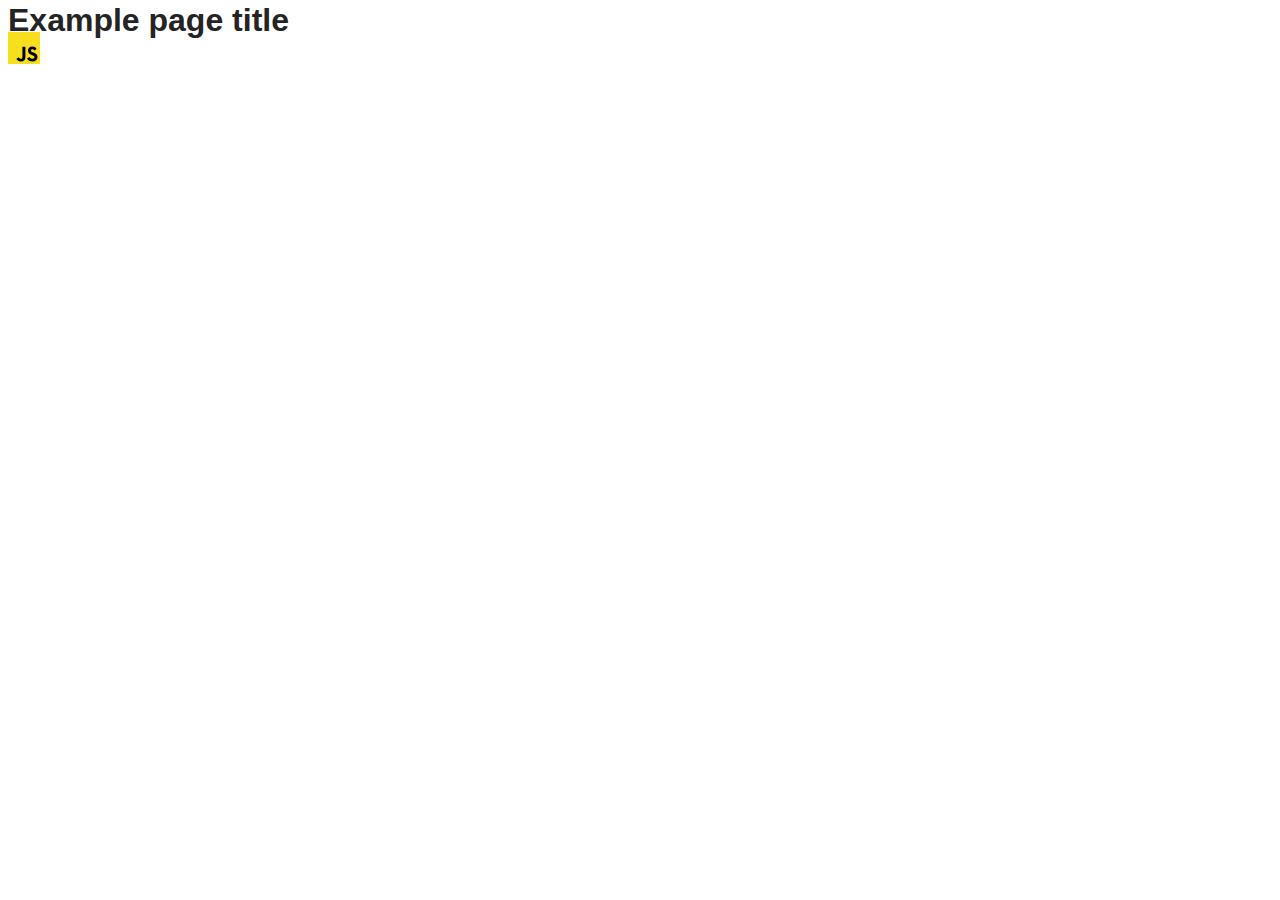
==== src/index.html @ 61f90f87 "Initial commit" ====
<!DOCTYPE html>
<html lang="en">
  <head>
    <meta charset="UTF-8" />
    <link rel="icon" type="image/svg+xml" href="/favicon.svg" />
    <meta name="viewport" content="width=device-width, initial-scale=1.0" />
    <title>Vanilla App Template</title>
    <link rel="stylesheet" href="./css/styles.css" />
  </head>
  <body>
    <load ="partials/header.html" />

    <section>
      <h1>Example page title</h1>
      <!-- Path to images as from index.html file -->
      <img src="./img/javascript.svg" alt="" />
    </section>

    <!-- Loads the specified .html file -->
    <load ="partials/vite-promo.html" />

    <script type="module" src="./main.js"></script>
  </body>
</html>
---- src/css/styles.css ----
/**
  |============================
  | include css partials with
  | default @import url()
  |============================
*/
@import url('./reset.css');
@import url('./vite-promo.css');
@import url('./header.css');

:root {
  font-family: Inter, Avenir, Helvetica, Arial, sans-serif;
  font-size: 16px;
  line-height: 24px;
  font-weight: 400;

  color: #242424;
  background-color: rgba(255, 255, 255, 0.87);

  font-synthesis: none;
  text-rendering: optimizeLegibility;
  -webkit-font-smoothing: antialiased;
  -moz-osx-font-smoothing: grayscale;
  -webkit-text-size-adjust: 100%;
}
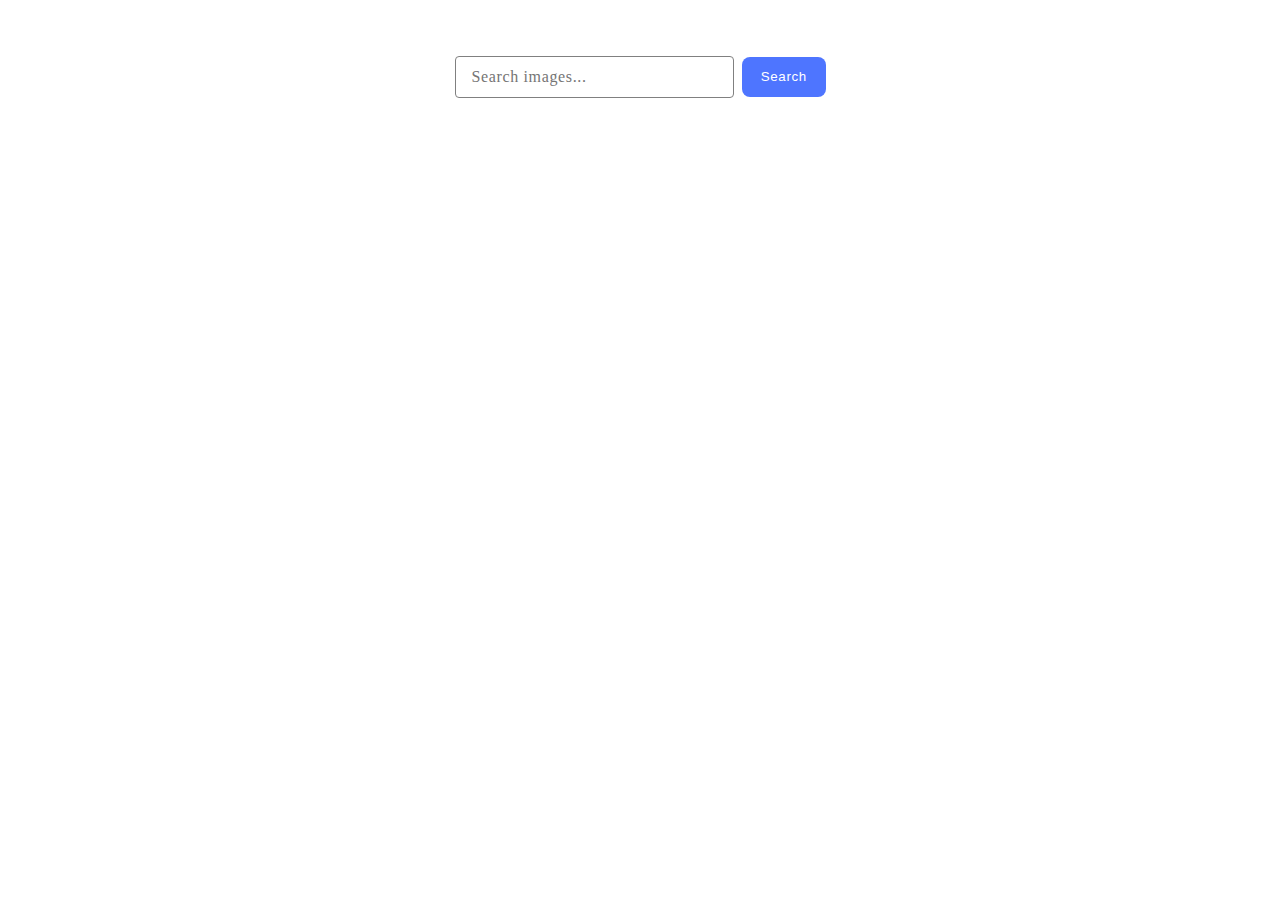
==== commit c2023d79: "add temlate" ====
--- a/src/index.html
+++ b/src/index.html
@@ -4,20 +4,16 @@
     <meta charset="UTF-8" />
     <link rel="icon" type="image/svg+xml" href="/favicon.svg" />
     <meta name="viewport" content="width=device-width, initial-scale=1.0" />
-    <title>Vanilla App Template</title>
+    <title>goit-js-hw-12</title>
     <link rel="stylesheet" href="./css/styles.css" />
   </head>
   <body>
-    <load ="partials/header.html" />
-
-    <section>
-      <h1>Example page title</h1>
-      <!-- Path to images as from index.html file -->
-      <img src="./img/javascript.svg" alt="" />
-    </section>
-
-    <!-- Loads the specified .html file -->
-    <load ="partials/vite-promo.html" />
+    <form class="search-form" id="form">
+      <input type="text" name="query" placeholder="Search images..." required />
+      <button class="search-button" type="submit">Search</button>
+    </form>
+    <span class="loader"></span>
+    <div class="gallery"></div>
 
     <script type="module" src="./main.js"></script>
   </body>
--- a/src/css/styles.css
+++ b/src/css/styles.css
@@ -5,10 +5,8 @@
   |============================
 */
 @import url('./reset.css');
-@import url('./vite-promo.css');
-@import url('./header.css');
 
-:root {
+/* :root {
   font-family: Inter, Avenir, Helvetica, Arial, sans-serif;
   font-size: 16px;
   line-height: 24px;
@@ -22,4 +20,145 @@
   -webkit-font-smoothing: antialiased;
   -moz-osx-font-smoothing: grayscale;
   -webkit-text-size-adjust: 100%;
+} */
+
+body {
 }
+
+.search-form {
+  width: 371px;
+  margin: 36px auto;
+  background-color: #fff;
+  padding: 20px;
+  display: flex;
+  align-items: center;
+  border-radius: 16px;
+}
+
+input {
+  width: 272px;
+  border-radius: 4px;
+  border: 1px solid #808080;
+  color: #808080;
+  font-family: Montserrat;
+  font-size: 16px;
+  font-style: normal;
+  font-weight: 400;
+  line-height: 24px; /* 150% */
+  letter-spacing: 0.64px;
+  padding: 8px 16px;
+  outline: none;
+}
+
+input:hover {
+  border-color: #000;
+}
+
+input:active {
+  border-color: #4e75ff;
+}
+
+.search-button {
+  margin-left: 8px;
+  color: #fff;
+  font-weight: 500;
+  line-height: 24px;
+  letter-spacing: 0.64px;
+  border: none;
+  display: flex;
+  justify-content: center;
+  align-items: center;
+  border-radius: 8px;
+  background-color: #4e75ff;
+  width: 91px;
+  height: 40px;
+}
+
+.loader {
+  display: none;
+  position: fixed;
+  top: 50%;
+  left: 50%;
+  transform: translate(-50%, -50%);
+  height: 12px;
+  width: 20%;
+  border: 1px solid #fff;
+  border-radius: 10px;
+  overflow: hidden;
+}
+.loader:after {
+  content: '';
+  position: absolute;
+  left: 0;
+  top: 0;
+  height: 100%;
+  width: 0;
+  background: #ff3d00;
+  animation: 6s prog ease-in infinite;
+}
+
+@keyframes prog {
+  to {
+    width: 100%;
+  }
+}
+
+.gallery {
+  width: 1440px;
+  margin: 0 auto;
+  padding: 24px 156px;
+  display: grid;
+  grid-area: auto;
+  grid-template-columns: repeat(3, 360px);
+  gap: 24px;
+  background-color: #ffffff;
+  border-radius: 8px;
+}
+
+.gallery-image {
+  width: 360px;
+  height: 200px;
+  flex-shrink: 0;
+  border: 1px solid #808080;
+  background: url(<path-to-image>) lightgray -76px -16.297px / 125.278% 150.297%
+    no-repeat;
+}
+
+.link {
+  position: relative;
+  display: block;
+  justify-content: center;
+}
+
+.info {
+  display: inline-flex;
+  justify-content: space-between;
+  position: absolute;
+  bottom: 1px;
+  border-right: 1px solid #808080;
+  border-bottom: 1px solid #808080;
+  border-left: 1px solid #808080;
+  background: #fff;
+  padding: 4px 15px 4px 15px;
+  width: 330px;
+  height: 38px;
+  z-index: 11;
+}
+
+.info-title {
+  color: #2e2f42;
+  font-size: 12px;
+  font-weight: 600;
+  line-height: 16px;
+  letter-spacing: 0.48px;
+  text-align: center;
+}
+
+.info-text {
+  color: #2e2f42;
+  font-size: 12px;
+  line-height: 24px;
+  letter-spacing: 0.48px;
+  text-align: center;
+  padding-bottom: 0;
+}
